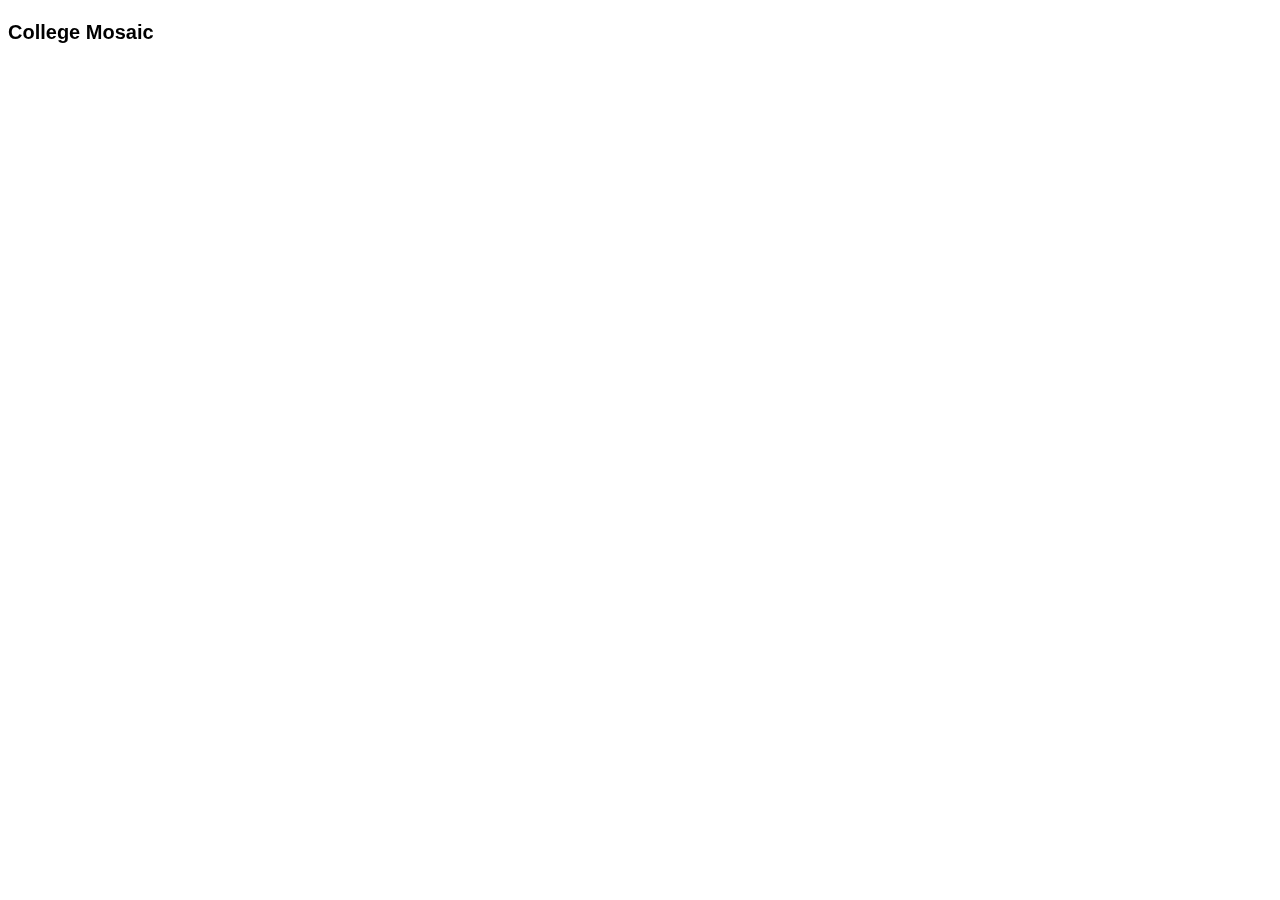
==== P5/index.html @ e9a561e3 "Added animated mosaic in P5 folder" ====
<!DOCTYPE html>
<html>
<head>
	<meta charset="UTF-8">
	<meta http-equiv="Cache-control" content="no-cache">
	<title>P5</title>
	<!-- Always include D3 first. -->
	<script src="http://d3js.org/d3.v4.min.js"></script>
	<!-- Include main.js, which is where all our code lives -->
	<script src="main.js"></script>
	<!-- Include any styles we want to add to our page -->
	<link rel="stylesheet" href="styles.css">
</head>
<body>
	<h1>College Mosaic</h1>
	<!-- Our graph will be added inside this divider element -->
	<div id="main" style="transform: translateY(40px)"></div>
</body>

</html>
---- P5/styles.css ----
svg {
  font: 10px sans-serif;
}

body {
  font: 10px sans-serif;
}

h1 {
  position: fixed;
}

.node {
  box-sizing: border-box;
  line-height: 1em;
  overflow: hidden;
  position:  absolute;
  white-space: pre;
  background: #ddd;
}

.node-label,
.node-value {
  margin: 4px;
}

.node-value {
  margin-top: -2px;
}

.node-value {
  font-weight: bold;
}

.toolTip {
  position: absolute;
  display: none;
  width: auto;
  height: auto;
  background: none repeat scroll 0 0 white;
  border: 0 none;
  border-radius: 8px 8px 8px 8px;
  box-shadow: -3px 3px 15px #888888;
  color: black;
  font: 12px sans-serif;
  padding: 5px;
  text-align: center;
  z-index: 50;
}

#main {
  position: relative;
}
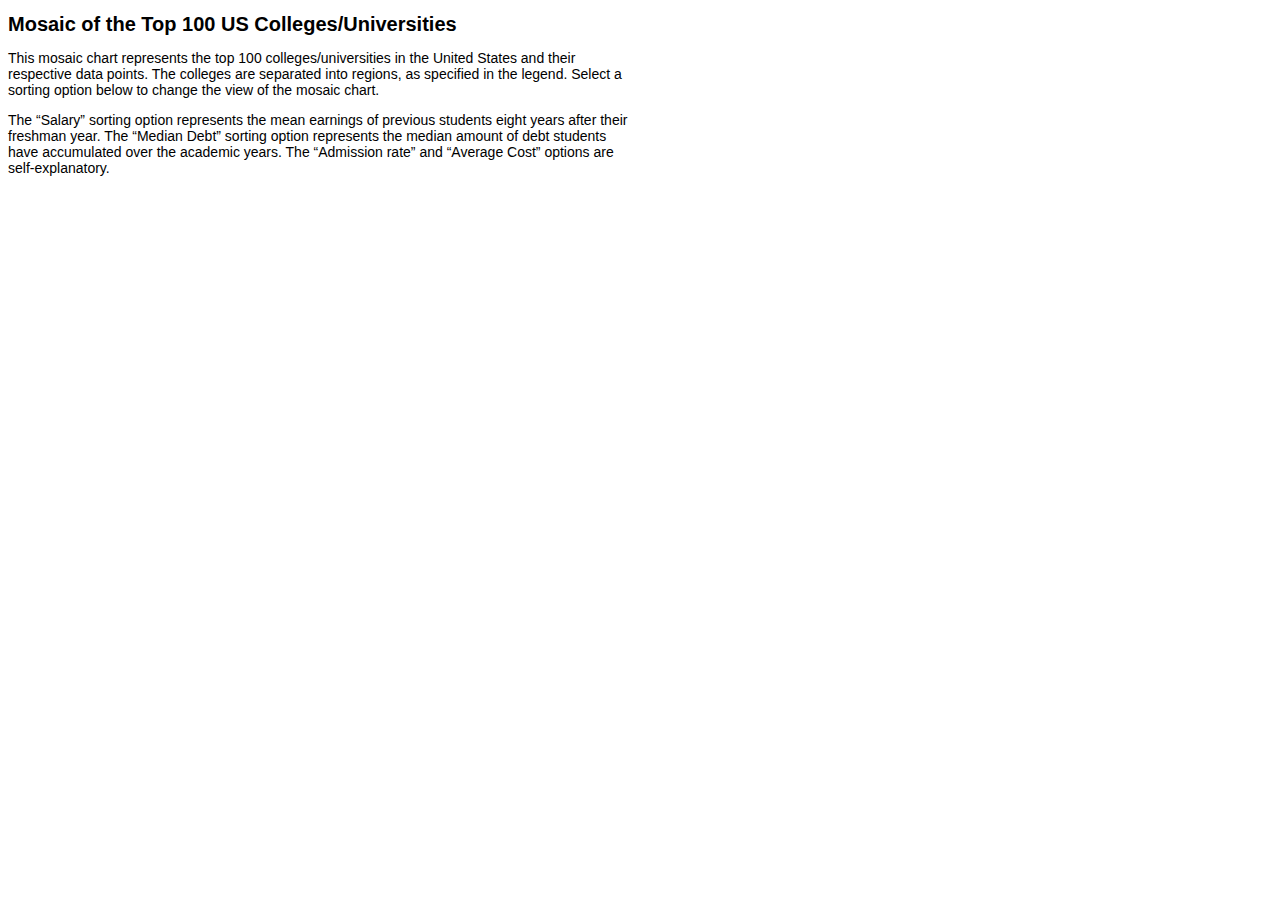
==== commit ef556ccb: "Is this enough?" ====
--- a/P5/index.html
+++ b/P5/index.html
@@ -12,7 +12,17 @@
 	<link rel="stylesheet" href="styles.css">
 </head>
 <body>
-	<h1>College Mosaic</h1>
+	<h1>Mosaic of the Top 100 US Colleges/Universities</h1>
+	<p id="pg">
+		This mosaic chart represents the top 100 colleges/universities in the United States and their respective data points.
+		The colleges are separated into regions, as specified in the legend.
+		Select a sorting option below to change the view of the mosaic chart.
+	</p>
+	<p id="pg">
+		The “Salary” sorting option represents the mean earnings of previous students eight years after their freshman year.
+		The “Median Debt” sorting option represents the median amount of debt students have accumulated over the academic years.
+		The “Admission rate” and “Average Cost” options are self-explanatory.
+	</p>
 	<!-- Our graph will be added inside this divider element -->
 	<div id="main" style="transform: translateY(40px)"></div>
 </body>
--- a/P5/styles.css
+++ b/P5/styles.css
@@ -7,7 +7,7 @@
 }
 
 h1 {
-  position: fixed;
+  position: relative;
 }
 
 .node {
@@ -51,3 +51,10 @@
 #main {
   position: relative;
 }
+
+#pg {
+  font: 14px sans-serif;
+  overflow-wrap: normal;
+  position: relative;
+  padding-right: 50%
+}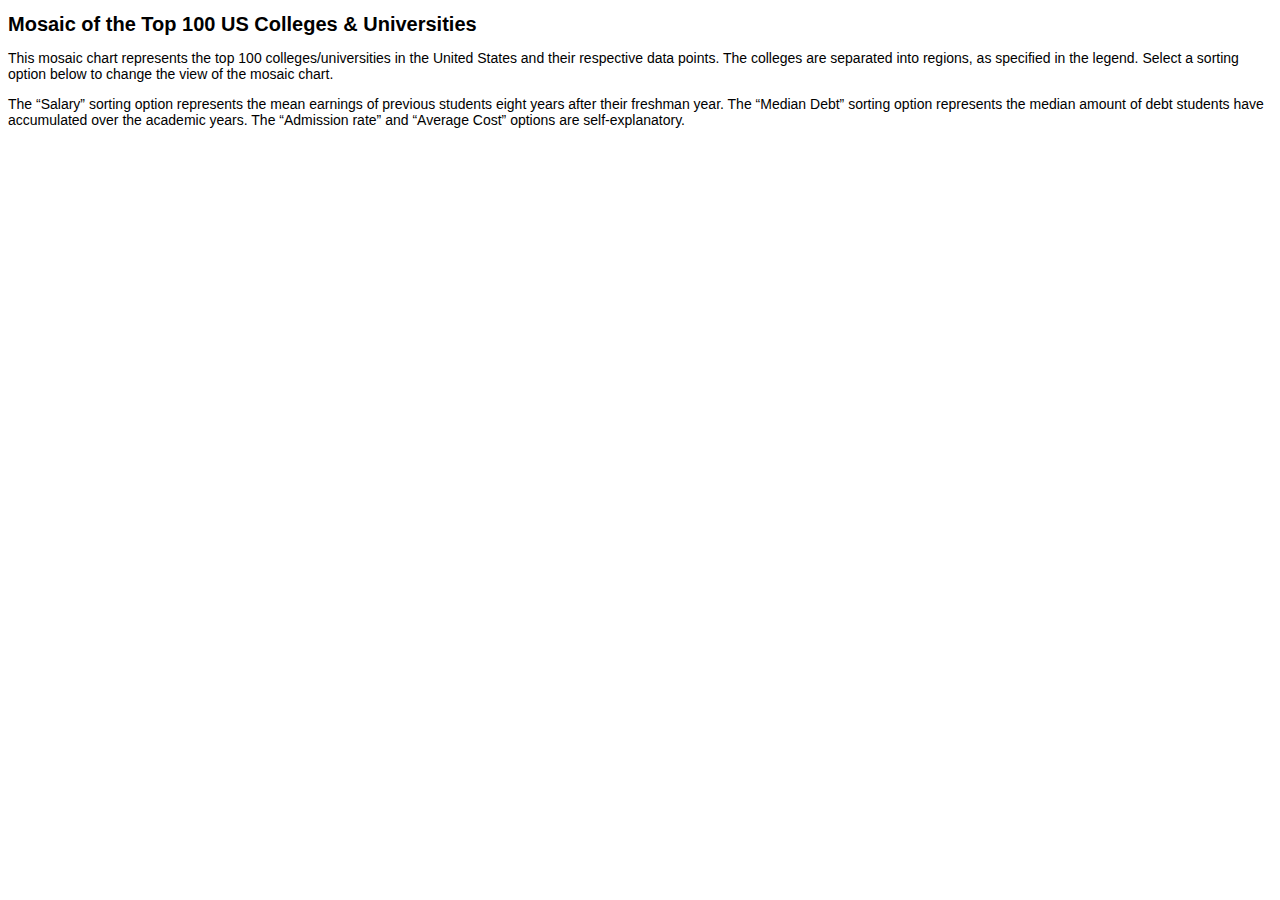
==== commit 1757f205: "Stories are now included." ====
--- a/P5/index.html
+++ b/P5/index.html
@@ -12,17 +12,25 @@
 	<link rel="stylesheet" href="styles.css">
 </head>
 <body>
-	<h1>Mosaic of the Top 100 US Colleges/Universities</h1>
-	<p id="pg">
-		This mosaic chart represents the top 100 colleges/universities in the United States and their respective data points.
-		The colleges are separated into regions, as specified in the legend.
-		Select a sorting option below to change the view of the mosaic chart.
-	</p>
-	<p id="pg">
-		The “Salary” sorting option represents the mean earnings of previous students eight years after their freshman year.
-		The “Median Debt” sorting option represents the median amount of debt students have accumulated over the academic years.
-		The “Admission rate” and “Average Cost” options are self-explanatory.
-	</p>
+	<div id="top">
+		<h1>Mosaic of the Top 100 US Colleges & Universities</h1>
+		<p id="pg">
+			This mosaic chart represents the top 100 colleges/universities in the United States and their respective data points.
+			The colleges are separated into regions, as specified in the legend.
+			Select a sorting option below to change the view of the mosaic chart.
+		</p>
+		<p id="pg">
+			The “Salary” sorting option represents the mean earnings of previous students eight years after their freshman year.
+			The “Median Debt” sorting option represents the median amount of debt students have accumulated over the academic years.
+			The “Admission rate” and “Average Cost” options are self-explanatory.
+		</p>
+		<p>
+			<span id="story-header"> <text id="story-header-text"></text> </span>
+		</p>
+		<p>
+			<span id="pg-story"> <text id="pg-story-text"></text> </span>
+		</p>
+	</div>
 	<!-- Our graph will be added inside this divider element -->
 	<div id="main" style="transform: translateY(40px)"></div>
 </body>
--- a/P5/styles.css
+++ b/P5/styles.css
@@ -56,5 +56,17 @@
   font: 14px sans-serif;
   overflow-wrap: normal;
   position: relative;
-  padding-right: 50%
+}
+
+#pg-story-text {
+  font: 14px sans-serif;
+  overflow-wrap: normal;
+  position: relative;
+}
+
+#story-header-text {
+  font: 16px sans-serif;
+  font-weight: bold;
+  overflow-wrap: normal;
+  position: relative;
 }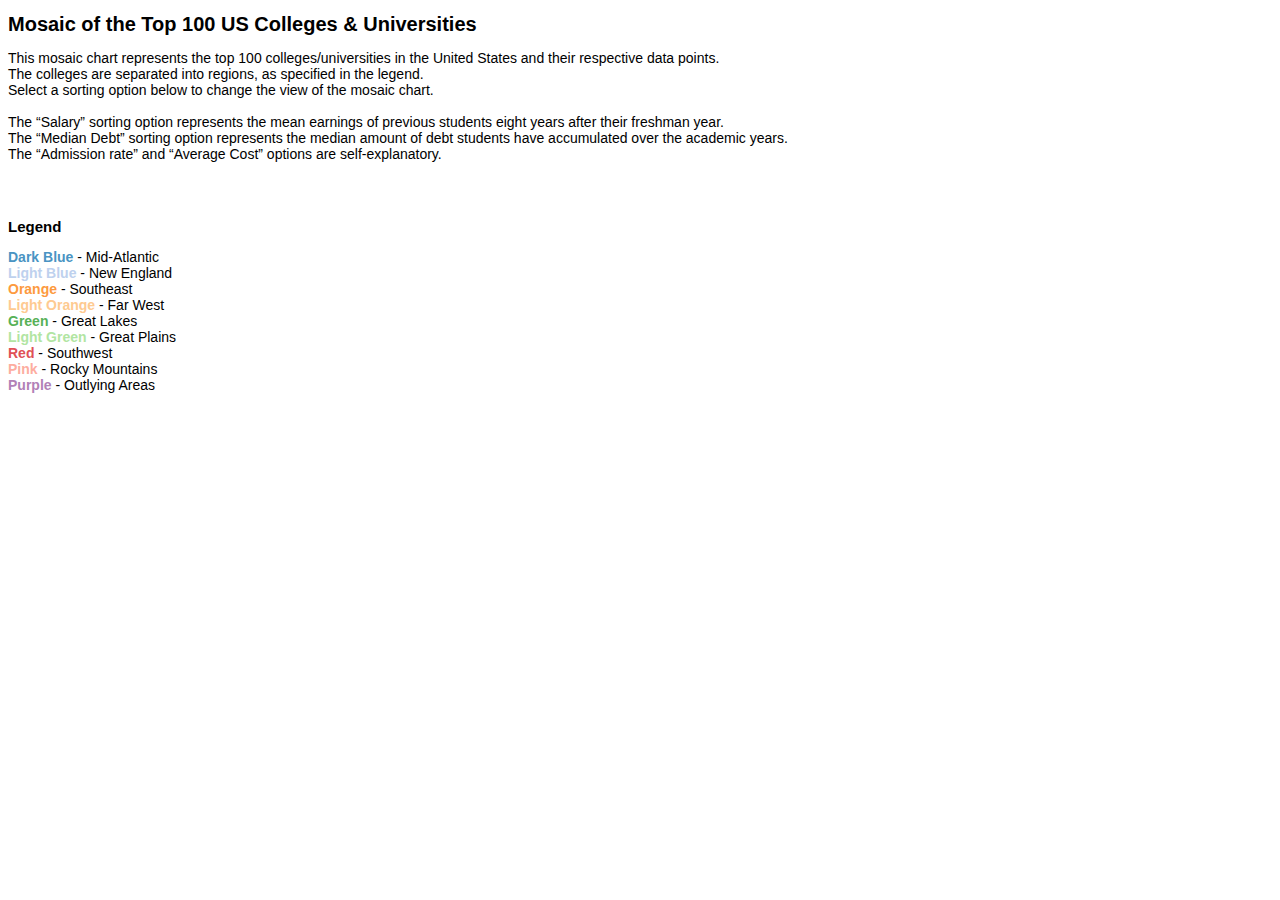
==== commit 6b0d104a: "Simple legend added." ====
--- a/P5/index.html
+++ b/P5/index.html
@@ -15,20 +15,30 @@
 	<div id="top">
 		<h1>Mosaic of the Top 100 US Colleges & Universities</h1>
 		<p id="pg">
-			This mosaic chart represents the top 100 colleges/universities in the United States and their respective data points.
-			The colleges are separated into regions, as specified in the legend.
-			Select a sorting option below to change the view of the mosaic chart.
-		</p>
-		<p id="pg">
-			The “Salary” sorting option represents the mean earnings of previous students eight years after their freshman year.
-			The “Median Debt” sorting option represents the median amount of debt students have accumulated over the academic years.
-			The “Admission rate” and “Average Cost” options are self-explanatory.
+			This mosaic chart represents the top 100 colleges/universities in the United States and their respective data points.<br>
+			The colleges are separated into regions, as specified in the legend.<br>
+			Select a sorting option below to change the view of the mosaic chart.<br>
+			<br>
+			The “Salary” sorting option represents the mean earnings of previous students eight years after their freshman year.<br>
+			The “Median Debt” sorting option represents the median amount of debt students have accumulated over the academic years.<br>
+			The “Admission rate” and “Average Cost” options are self-explanatory.<br>
 		</p>
 		<p>
-			<span id="story-header"> <text id="story-header-text"></text> </span>
+			<span id="story-header"> <text id="story-header-text"></text> </span><br>
+			<br>
+			<span id="pg-story"> <text id="pg-story-text"></text> </span>
 		</p>
-		<p>
-			<span id="pg-story"> <text id="pg-story-text"></text> </span>
+		<h2>Legend</h2>
+		<p id="pg">
+			<text style="font-weight: bold; color: #4a94c3;">Dark Blue</text> - Mid-Atlantic<br>
+			<text style="font-weight: bold; color: #bed1ee;">Light Blue</text> - New England<br>
+			<text style="font-weight: bold; color: #fd9a3e;">Orange</text> - Southeast<br>
+			<text style="font-weight: bold; color: #feca91;">Light Orange</text> - Far West<br>
+			<text style="font-weight: bold; color: #57b157;">Green</text> - Great Lakes<br>
+			<text style="font-weight: bold; color: #b1e5a2;">Light Green</text> - Great Plains<br>
+			<text style="font-weight: bold; color: #e05156;">Red</text> - Southwest<br>
+			<text style="font-weight: bold; color: #fdada0;">Pink</text> - Rocky Mountains<br>
+			<text style="font-weight: bold; color: #b181b7;">Purple</text> - Outlying Areas<br>
 		</p>
 	</div>
 	<!-- Our graph will be added inside this divider element -->
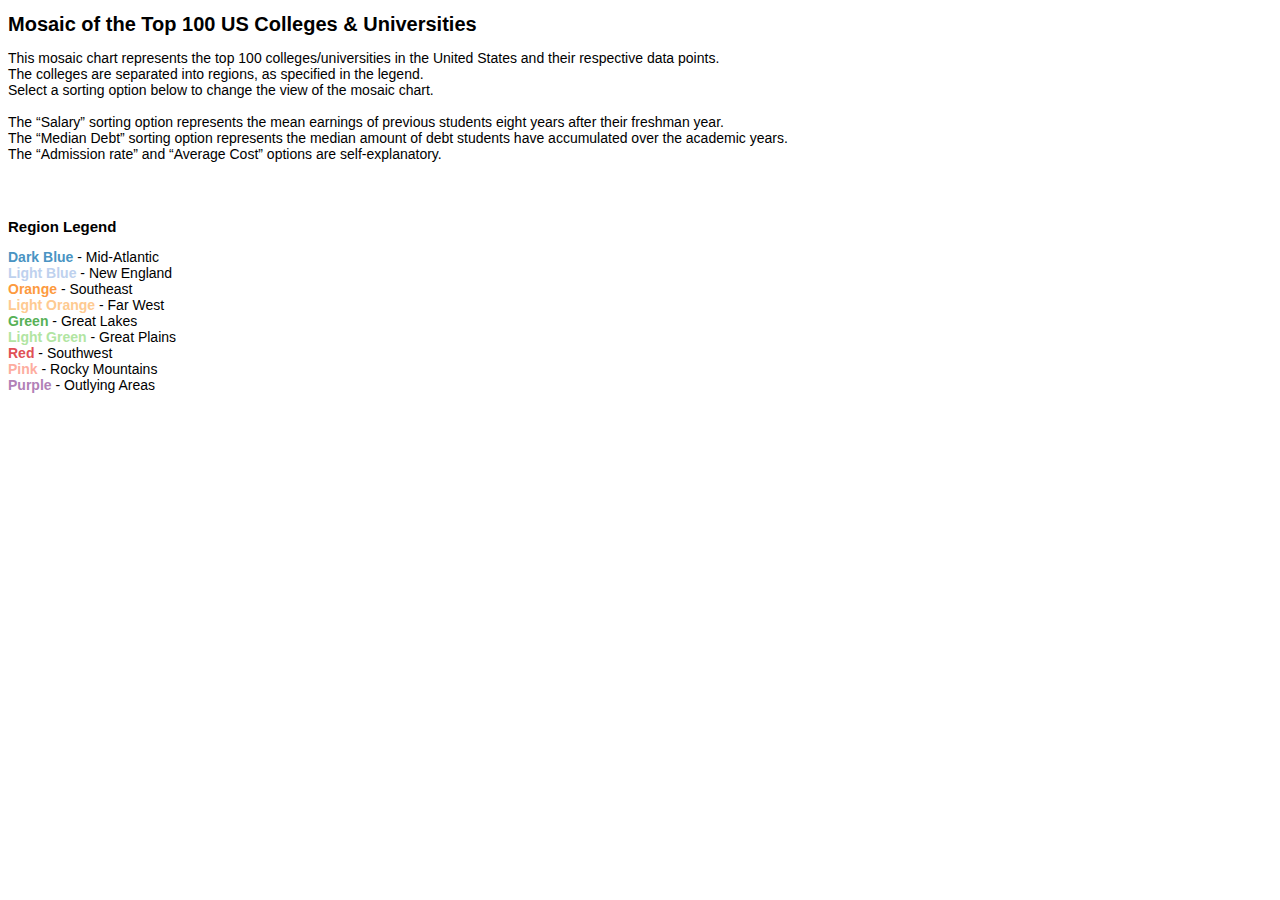
==== commit d49348a8: "Final commit." ====
--- a/P5/index.html
+++ b/P5/index.html
@@ -28,7 +28,7 @@
 			<br>
 			<span id="pg-story"> <text id="pg-story-text"></text> </span>
 		</p>
-		<h2>Legend</h2>
+		<h2>Region Legend</h2>
 		<p id="pg">
 			<text style="font-weight: bold; color: #4a94c3;">Dark Blue</text> - Mid-Atlantic<br>
 			<text style="font-weight: bold; color: #bed1ee;">Light Blue</text> - New England<br>
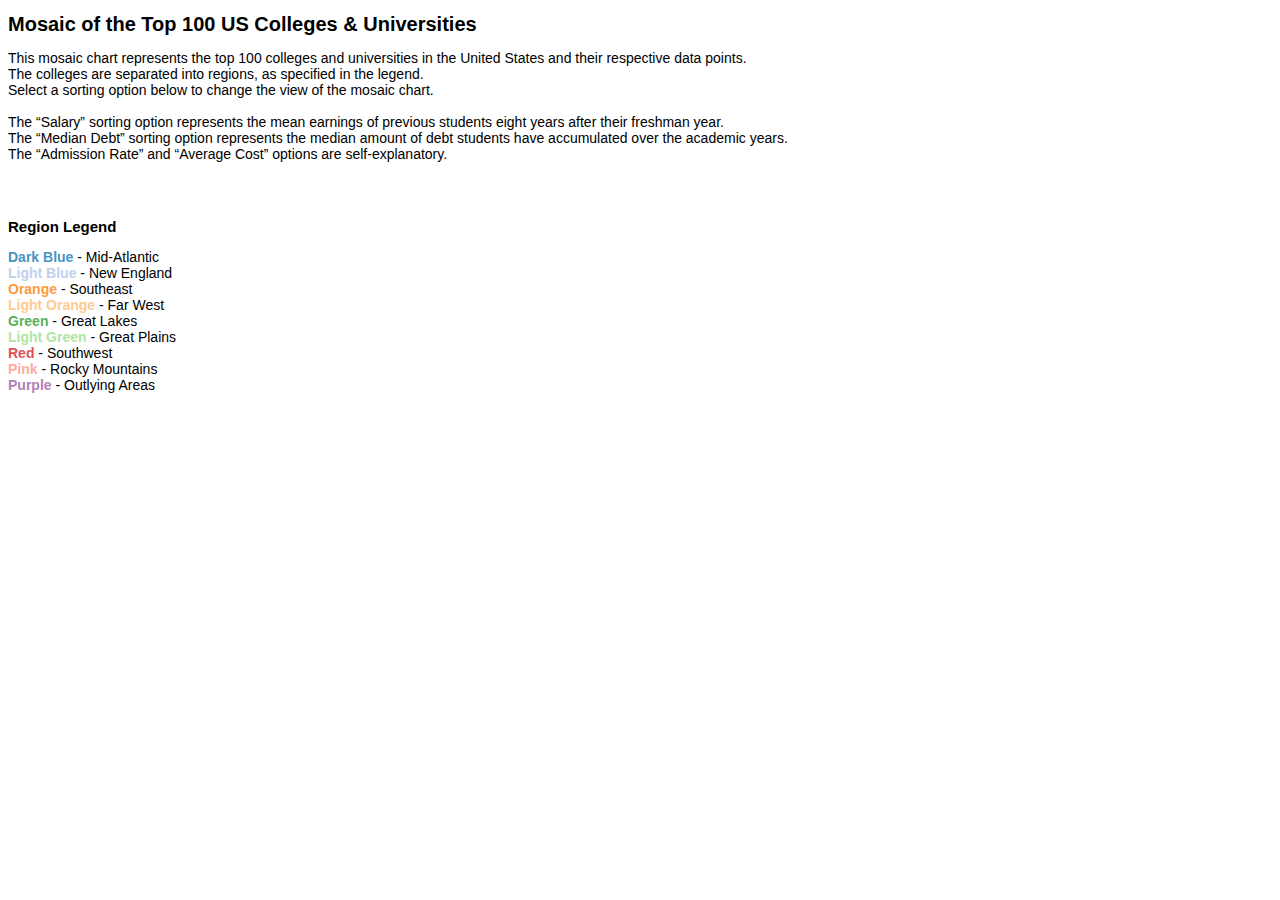
==== commit 86ee14b6: "Final final commit." ====
--- a/P5/index.html
+++ b/P5/index.html
@@ -15,13 +15,13 @@
 	<div id="top">
 		<h1>Mosaic of the Top 100 US Colleges & Universities</h1>
 		<p id="pg">
-			This mosaic chart represents the top 100 colleges/universities in the United States and their respective data points.<br>
+			This mosaic chart represents the top 100 colleges and universities in the United States and their respective data points.<br>
 			The colleges are separated into regions, as specified in the legend.<br>
 			Select a sorting option below to change the view of the mosaic chart.<br>
 			<br>
 			The “Salary” sorting option represents the mean earnings of previous students eight years after their freshman year.<br>
 			The “Median Debt” sorting option represents the median amount of debt students have accumulated over the academic years.<br>
-			The “Admission rate” and “Average Cost” options are self-explanatory.<br>
+			The “Admission Rate” and “Average Cost” options are self-explanatory.<br>
 		</p>
 		<p>
 			<span id="story-header"> <text id="story-header-text"></text> </span><br>
